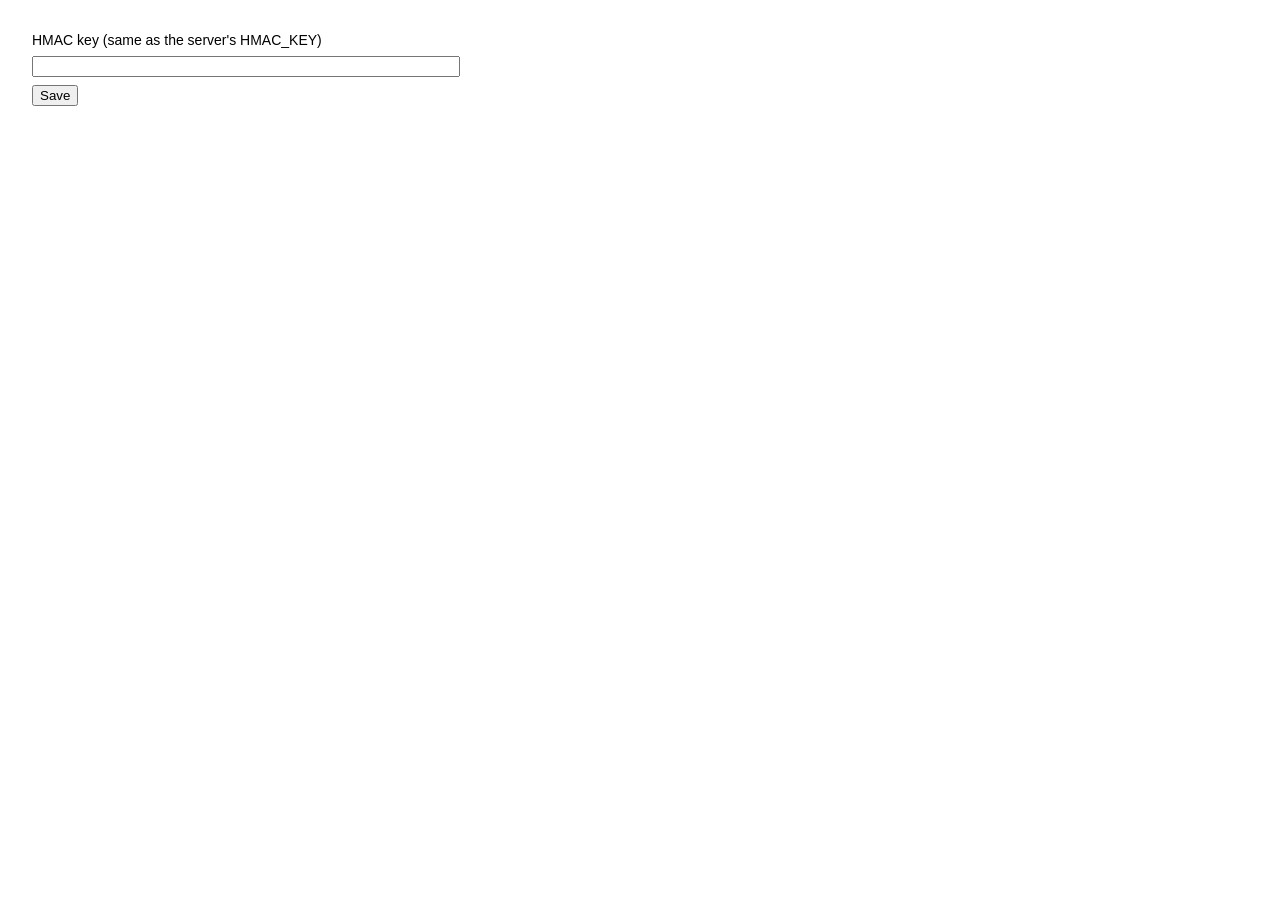
==== extension/options.html @ 0bf16907 "Move to Supabase Postgres, deploy config for Fly, Gmail extension send path, handoff notes" ====
<!doctype html>
<meta charset="utf-8">
<title>Email Tracker settings</title>
<body style="font: 14px sans-serif; padding: 24px; max-width: 420px">
  <label for="key">HMAC key (same as the server's HMAC_KEY)</label><br>
  <input id="key" type="password" style="width: 100%; margin: 8px 0">
  <button id="save">Save</button> <span id="status"></span>
  <script src="options.js"></script>
</body>
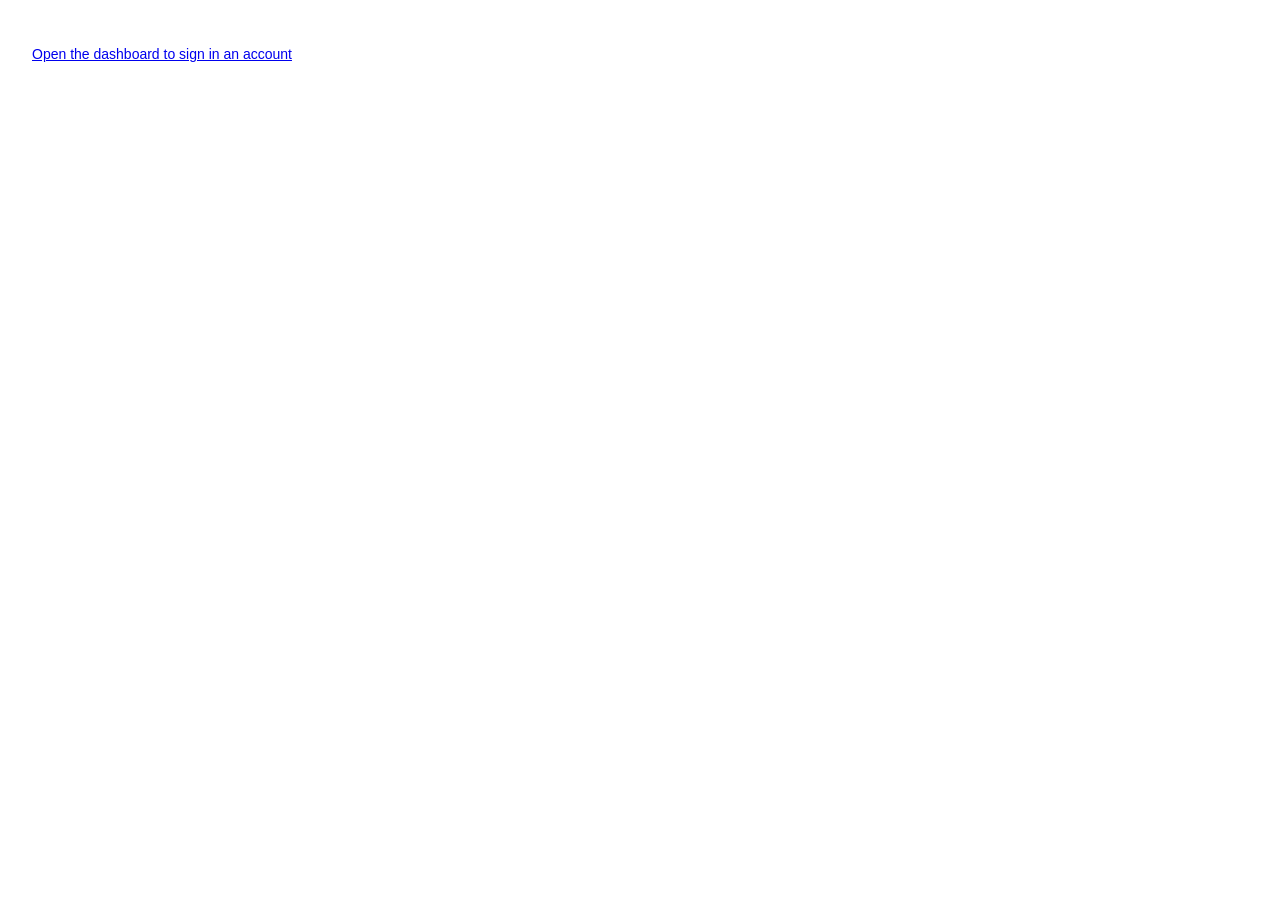
==== commit 8125f883: "Dashboard, Google sign-in per account, stats in Gmail, sturdier open counting - Dashboard (static, d" ====
--- a/extension/options.html
+++ b/extension/options.html
@@ -1,9 +1,8 @@
 <!doctype html>
 <meta charset="utf-8">
-<title>Email Tracker settings</title>
+<title>Email Tracker</title>
 <body style="font: 14px sans-serif; padding: 24px; max-width: 420px">
-  <label for="key">HMAC key (same as the server's HMAC_KEY)</label><br>
-  <input id="key" type="password" style="width: 100%; margin: 8px 0">
-  <button id="save">Save</button> <span id="status"></span>
+  <p id="status"></p>
+  <a id="dashboard" target="_blank">Open the dashboard to sign in an account</a>
   <script src="options.js"></script>
 </body>
